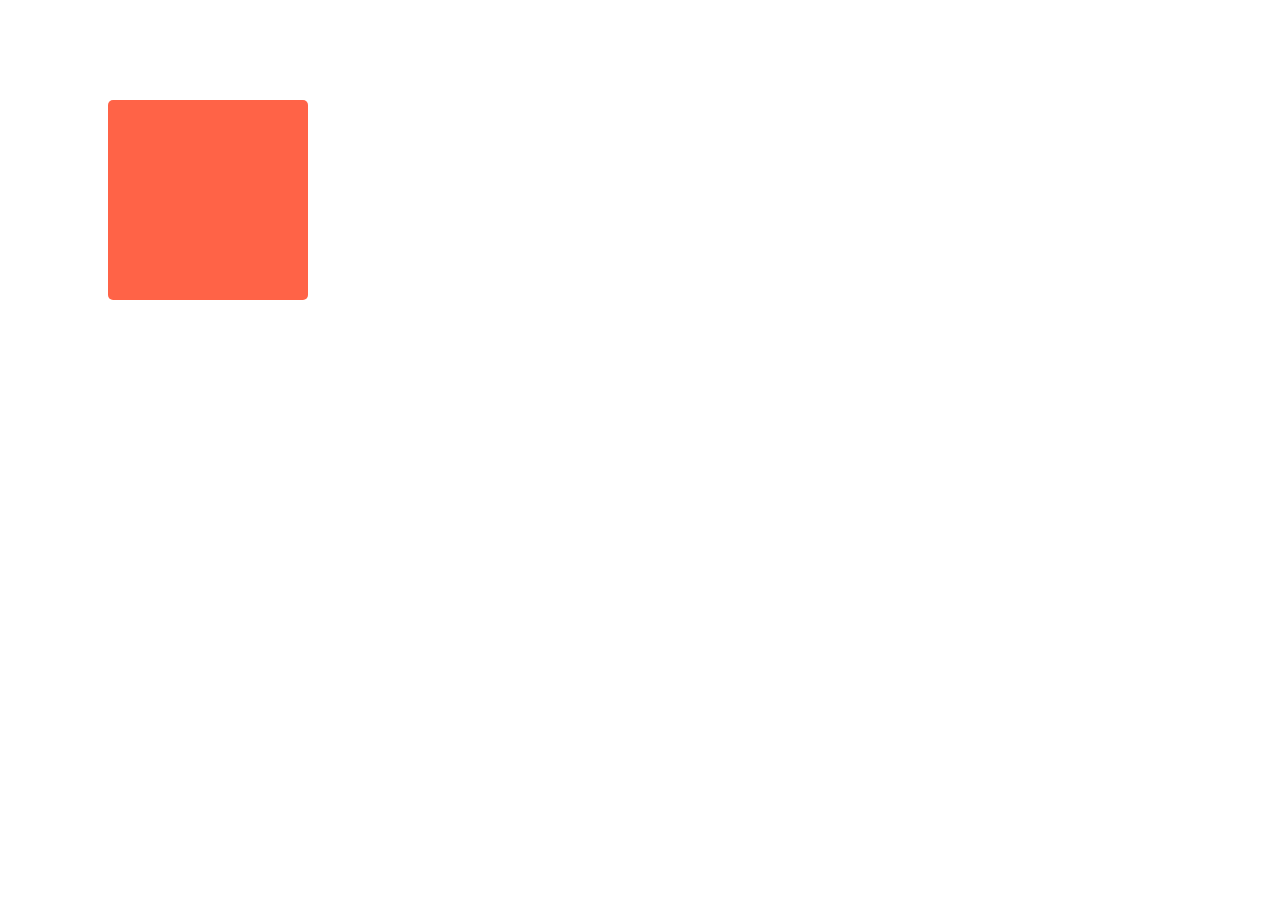
==== index.html @ e7179280 "трейнінг ком" ====
<!DOCTYPE html>
<html lang="en">
<head>
    <meta charset="UTF-8">
    <meta http-equiv="X-UA-Compatible" content="IE=edge">
    <meta name="viewport" content="width=device-width, initial-scale=1.0">
    <title>Document</title>
    <link rel="stylesheet" href="https://cdnjs.cloudflare.com/ajax/libs/modern-normalize/1.1.0/modern-normalize.min.css"
        integrity="sha512-wpPYUAdjBVSE4KJnH1VR1HeZfpl1ub8YT/NKx4PuQ5NmX2tKuGu6U/JRp5y+Y8XG2tV+wKQpNHVUX03MfMFn9Q=="
        crossorigin="anonymous" referrerpolicy="no-referrer" />
    <link rel="stylesheet" href="./css/style.css" />
    <link rel="preconnect" href="https://fonts.googleapis.com">
    <link rel="preconnect" href="https://fonts.gstatic.com" crossorigin>
    <link href="https://fonts.googleapis.com/css2?family=Raleway:wght@700&family=Roboto:wght@400;500;700;900&display=swap"
        rel="stylesheet">
</head>
<body>
    <div class="block">
        
    </div>
</body>
---- css/style.css ----
* {
    box-sizing: border-box;
}

.body {
    line-height: 1.5;
    font-family: sans-serif;
    background-color: #f9f9fd;
}
.block {
    animation-name: changeBgColor;
    animation-duration: 3500ms;
    animation-iteration-count: infinite;
    animation-delay: 1s;
    animation-timing-function: linear;
    margin-left: 100px;
    margin-top: 100px;
    width: 200px;
    height: 200px;
    background-color: tomato;
    border-radius: 5px;
    transition-property: background-color;
    transition-duration: 1000ms;
    transition-timing-function: cubic-bezier(0.445, 0.05, 0.55, 0.95);
    transition-delay: 500ms;
}
.block:hover {
    animation-play-state: paused;
    
}
@keyframes changeBgColor {
    0% {
        background-color: yellow;
        transform: rotate(0deg);
        border-radius: 5%;
    }
    30% {
        background-color: teal;
        transform: rotate(60deg);
            border-radius: 30%;
    }
    60% {
        background-color: tomato;
        transform: rotate(150deg);
            border-radius: 50%;
    }
    80% {
        background-color: blue;
        transform: rotate(250deg);
            border-radius: 30%;
    }
    100% {
        background-color: yellow;
        transform: rotate(360deg);
        border-radius: 0%;
    }
}
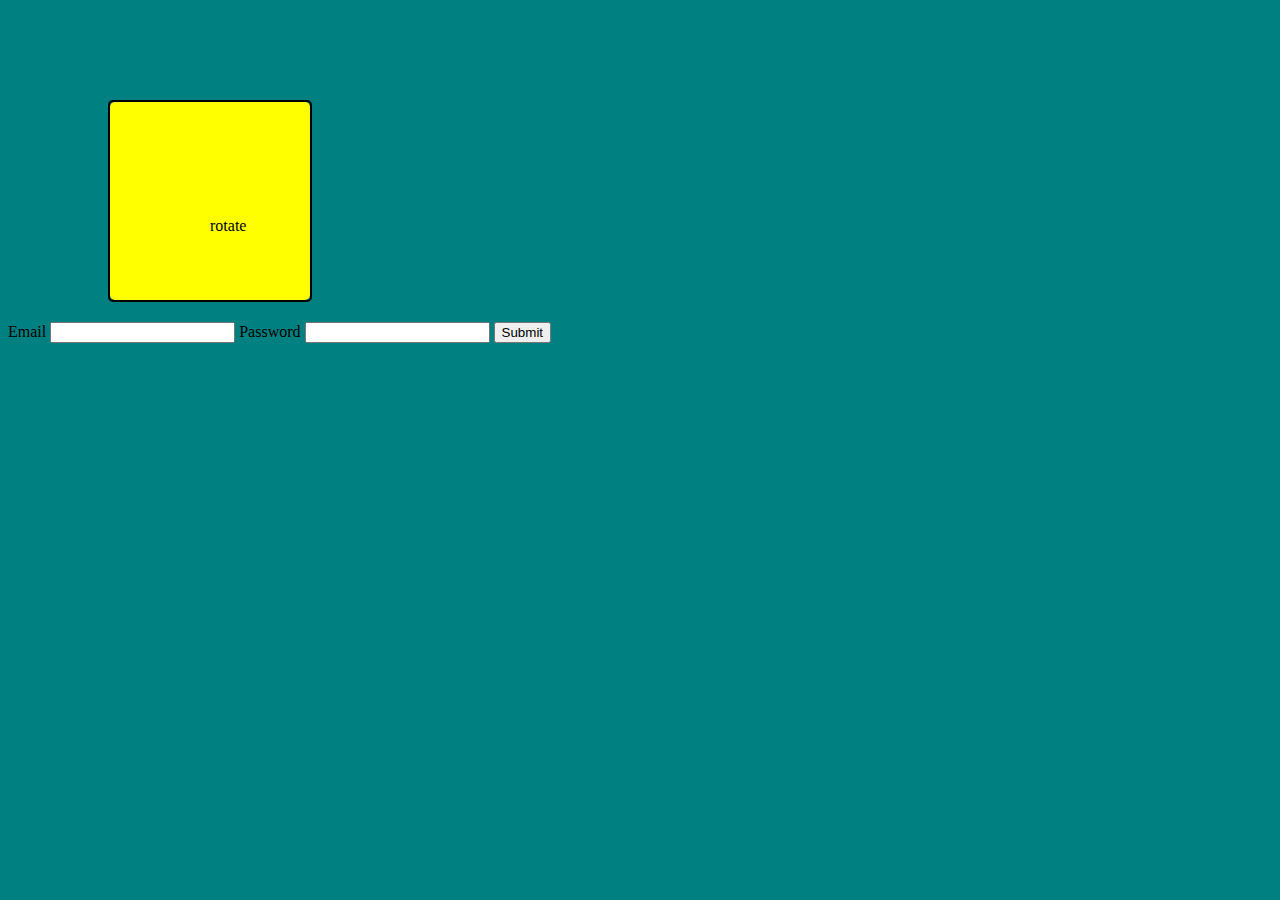
==== commit 2d8d8151: "gjgj" ====
--- a/index.html
+++ b/index.html
@@ -15,7 +15,27 @@
         rel="stylesheet">
 </head>
 <body>
-    <div class="block">
-        
-    </div>
+<div class="border">
+    <div class="block"><p>rotate</p></div>
+</div>
+
+
+
+
+
+
+
+<form name="signup_form" autocomplete="on" novalidate>
+    <label>
+        Email
+        <input type="email" name="email" />
+    </label>
+
+    <label>
+        Password
+        <input type="password" name="password" />
+    </label>
+
+    <button type="submit">Submit</button>
+</form>
 </body>--- a/css/style.css
+++ b/css/style.css
@@ -1,4 +1,9 @@
- * {
+@media (min-width: 600px) {
+    body {
+        background-color: teal;
+    }
+}
+* {
     box-sizing: border-box;
 }
 
@@ -7,51 +12,43 @@
     font-family: sans-serif;
     background-color: #f9f9fd;
 }
-.block {
-    animation-name: changeBgColor;
-    animation-duration: 3500ms;
-    animation-iteration-count: infinite;
-    animation-delay: 1s;
-    animation-timing-function: linear;
+
+
+.border {
+    position: relative;
     margin-left: 100px;
     margin-top: 100px;
+    margin-bottom: 20px;
+    width: 204px;
+    height: 202px;
+    border-radius: 5px;
+    border: 2px solid black;
+}
+.block {
+
+    margin-top: 0;
     width: 200px;
-    height: 200px;
-    background-color: tomato;
+    height: 198px;
+    background-color: yellow;
     border-radius: 5px;
-    transition-property: background-color;
-    transition-duration: 1000ms;
-    transition-timing-function: cubic-bezier(0.445, 0.05, 0.55, 0.95);
-    transition-delay: 500ms;
+
+    box-shadow: 0px 2px 1px -1px rgba(0, 0, 0, 0.2),
+    0px 1px 1px 0px rgba(0, 0, 0, 0.14),
+    0px 1px 3px 0px rgba(0, 0, 0, 0.12);
 }
-.block:hover {
-    animation-play-state: paused;
-    
+p {
+    position: absolute;
+    display: block;
+    top: 50%;
+    left: 50%;
+transform: tranlate(-50%, -50%);
 }
 @keyframes changeBgColor {
     0% {
-        background-color: yellow;
-        transform: rotate(0deg);
-        border-radius: 5%;
+        scale (1);
     }
-    30% {
-        background-color: teal;
-        transform: rotate(60deg);
-            border-radius: 30%;
-    }
-    60% {
-        background-color: tomato;
-        transform: rotate(150deg);
-            border-radius: 50%;
-    }
-    80% {
-        background-color: blue;
-        transform: rotate(250deg);
-            border-radius: 30%;
-    }
+
     100% {
-        background-color: yellow;
-        transform: rotate(360deg);
-        border-radius: 0%;
+        scale (1.5);
     }
 }